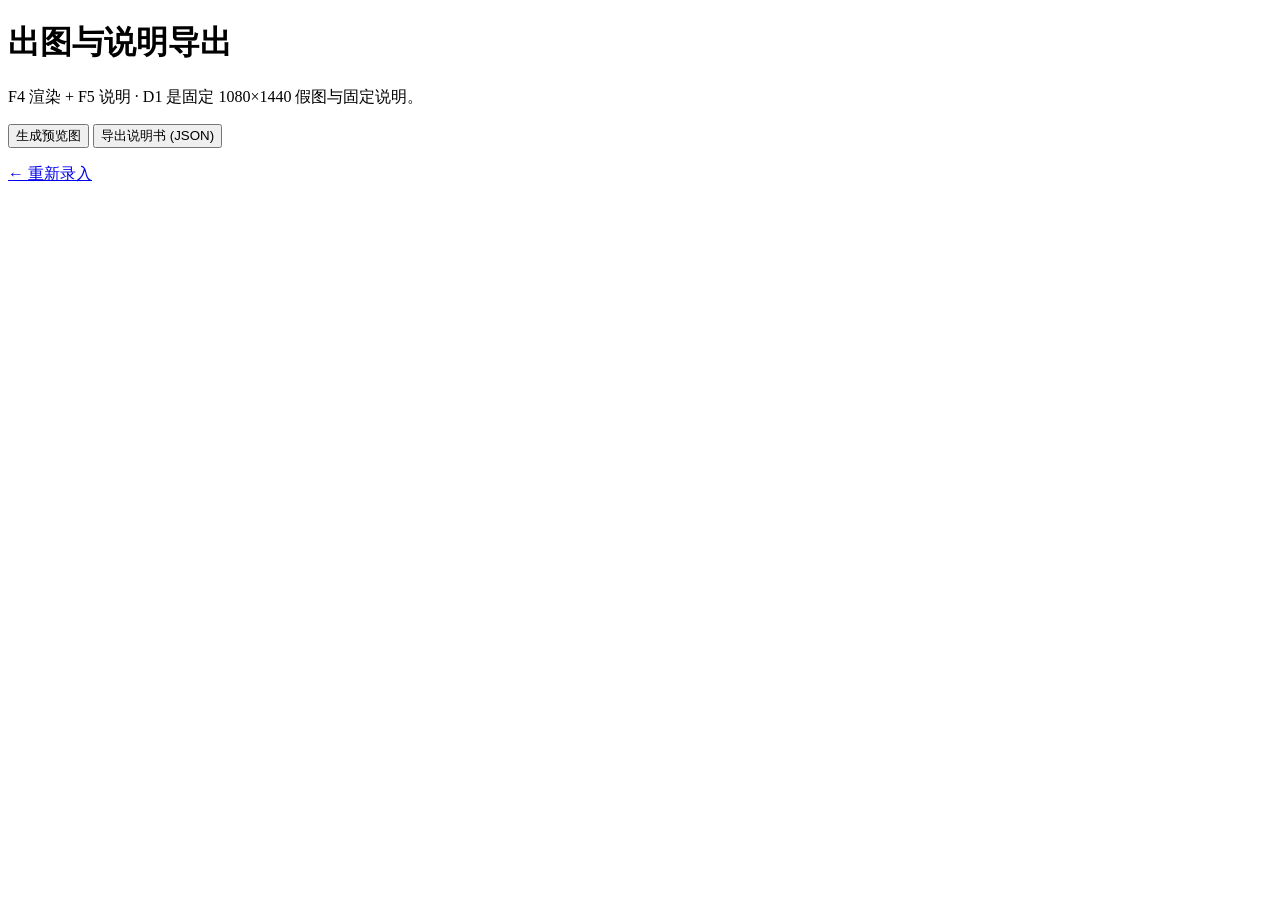
==== web/preview.html @ 59e0d021 "D0+D1: 端到端假件骨架 按纵向切片策略落地灵犀需求翻译器的骨架： - 数据契约 models.py：Sourced / VisualSpec / Brief / Requirement - 四个" ====
<!doctype html>
<html lang="zh">
<head>
  <meta charset="utf-8">
  <meta name="viewport" content="width=device-width, initial-scale=1">
  <title>灵犀 · 出图与导出</title>
  <link rel="stylesheet" href="/static/style.css">
</head>
<body>
  <h1>出图与说明导出</h1>
  <p class="muted">F4 渲染 + F5 说明 · D1 是固定 1080×1440 假图与固定说明。</p>

  <button id="render">生成预览图</button>
  <div id="img-wrap" class="card" style="display:none">
    <img class="render" id="img" alt="渲染预览">
  </div>

  <button id="export" class="secondary">导出说明书 (JSON)</button>
  <div id="brief-wrap" class="card" style="display:none">
    <pre id="brief"></pre>
  </div>

  <p><a href="/">← 重新录入</a></p>

  <script>
    const rid = location.pathname.split("/")[2];
    document.getElementById("render").onclick = async () => {
      const r = await fetch(`/api/requirements/${rid}/render`, { method: "POST" });
      const j = await r.json();
      const img = document.getElementById("img");
      img.src = j.png + "?t=" + Date.now();
      document.getElementById("img-wrap").style.display = "block";
    };
    document.getElementById("export").onclick = async () => {
      const r = await fetch(`/api/requirements/${rid}/brief`);
      const j = await r.json();
      document.getElementById("brief").textContent = JSON.stringify(j, null, 2);
      document.getElementById("brief-wrap").style.display = "block";
    };
  </script>
</body>
</html>
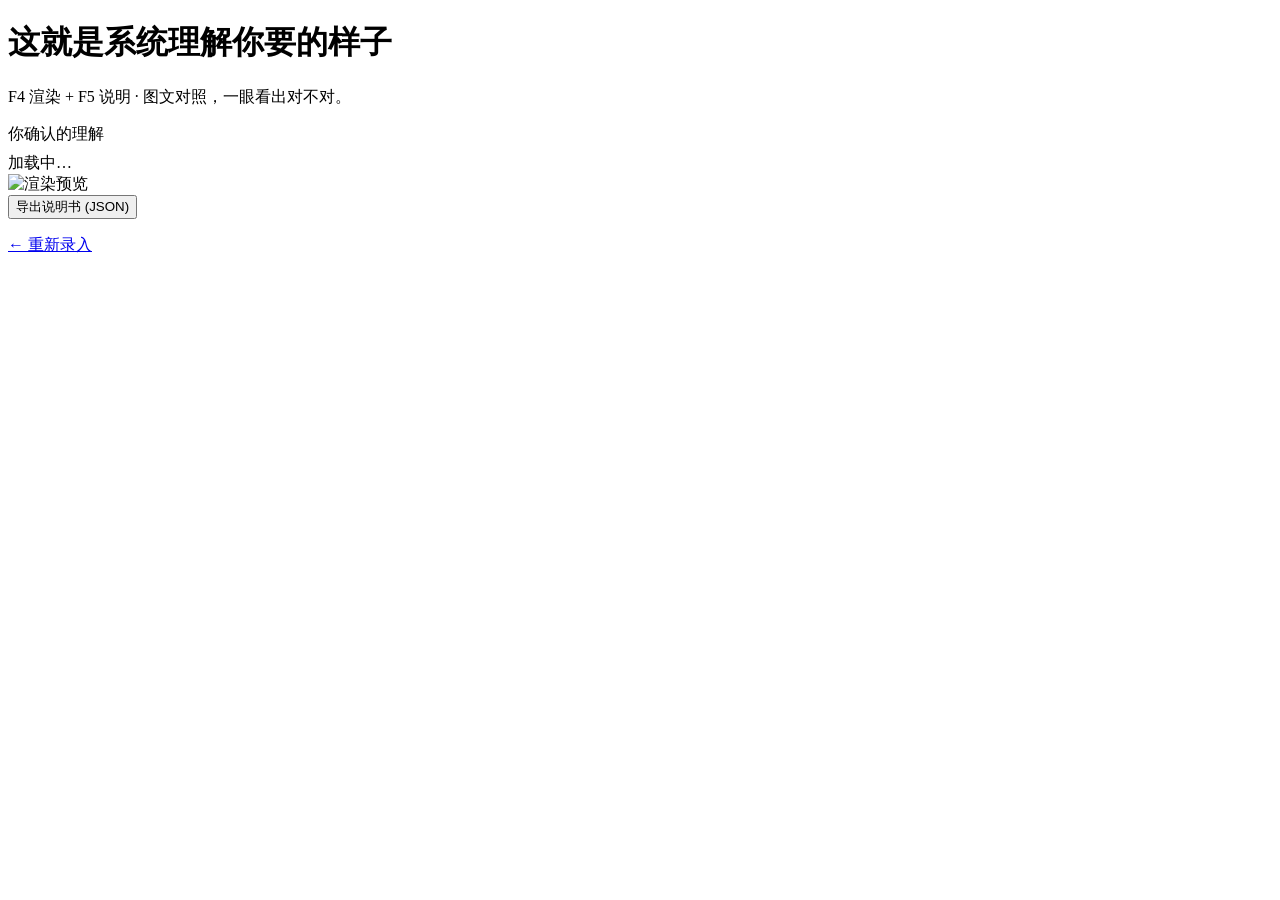
==== commit cf79ab60: "联调打磨：F2→F4→F5 串起来，降低理解成本 - 缓存 spec：复述页/出图/导出复用同一份理解，避免重复调 LLM - 纠偏回流：需求方确认/改写的复述 → 说明书 summary 用那版 -" ====
--- a/web/preview.html
+++ b/web/preview.html
@@ -7,11 +7,15 @@
   <link rel="stylesheet" href="/static/style.css">
 </head>
 <body>
-  <h1>出图与说明导出</h1>
-  <p class="muted">F4 渲染 + F5 说明 · D1 是固定 1080×1440 假图与固定说明。</p>
+  <h1>这就是系统理解你要的样子</h1>
+  <p class="muted">F4 渲染 + F5 说明 · 图文对照，一眼看出对不对。</p>
 
-  <button id="render">生成预览图</button>
-  <div id="img-wrap" class="card" style="display:none">
+  <div class="card">
+    <div class="muted">你确认的理解</div>
+    <div class="restate" id="restate" style="margin-top:8px">加载中…</div>
+  </div>
+
+  <div class="card" id="img-wrap">
     <img class="render" id="img" alt="渲染预览">
   </div>
 
@@ -24,19 +28,22 @@
 
   <script>
     const rid = location.pathname.split("/")[2];
-    document.getElementById("render").onclick = async () => {
-      const r = await fetch(`/api/requirements/${rid}/render`, { method: "POST" });
-      const j = await r.json();
-      const img = document.getElementById("img");
-      img.src = j.png + "?t=" + Date.now();
-      document.getElementById("img-wrap").style.display = "block";
-    };
+
+    // 图文同屏：进页面就显示确认的理解 + 自动出图，不用来回点。
+    async function init() {
+      const s = await (await fetch(`/api/requirements/${rid}/analyze`)).json();
+      document.getElementById("restate").textContent = s.restate;
+      const r = await (await fetch(`/api/requirements/${rid}/render`, { method: "POST" })).json();
+      document.getElementById("img").src = r.png + "?t=" + Date.now();
+    }
+
     document.getElementById("export").onclick = async () => {
-      const r = await fetch(`/api/requirements/${rid}/brief`);
-      const j = await r.json();
+      const j = await (await fetch(`/api/requirements/${rid}/brief`)).json();
       document.getElementById("brief").textContent = JSON.stringify(j, null, 2);
       document.getElementById("brief-wrap").style.display = "block";
     };
+
+    init();
   </script>
 </body>
 </html>
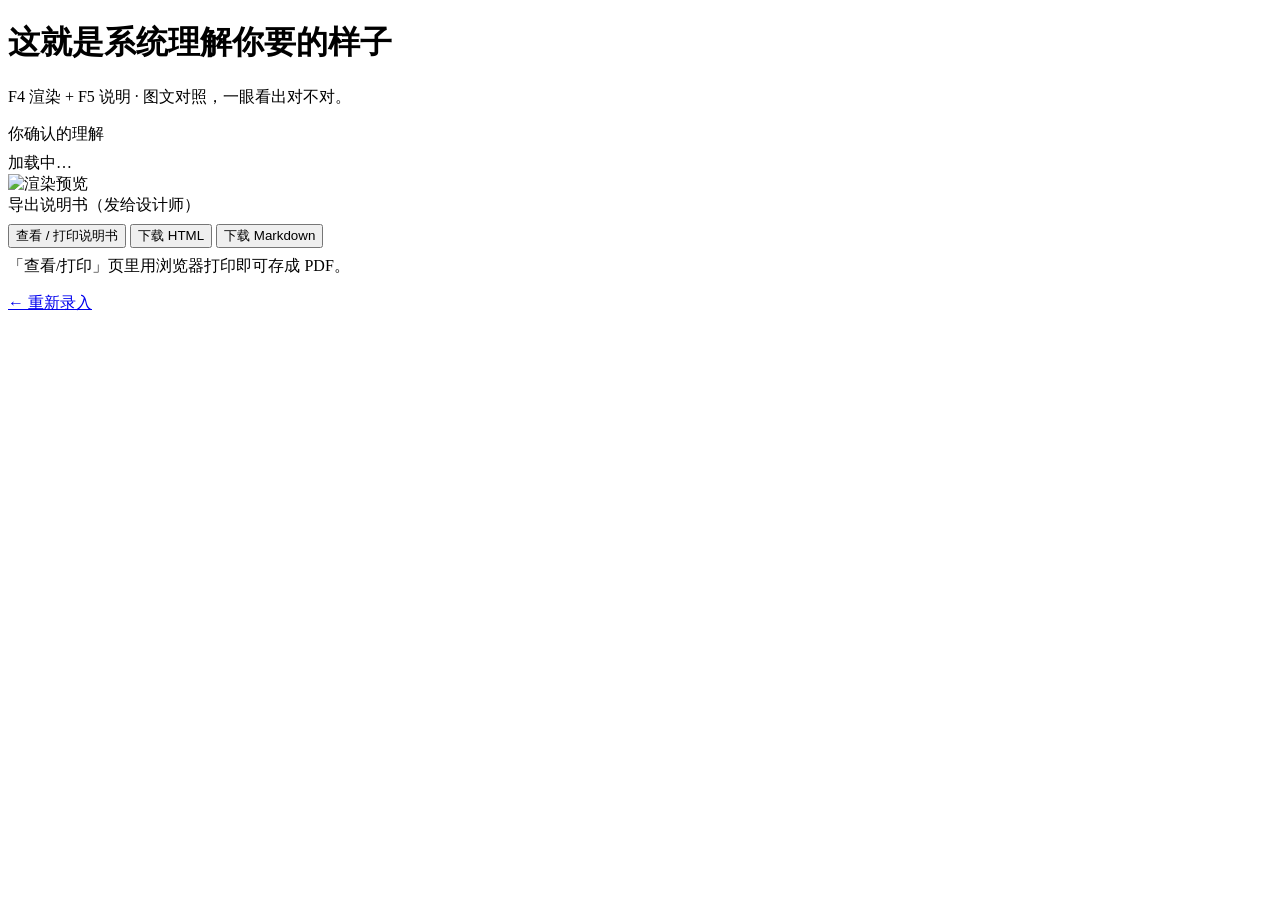
==== commit 21eebdcf: "D5: 说明导出换成设计师可用的一页说明书 - services/brief.py 新增 brief_html / brief_markdown：   - HTML 单页：内嵌预览图(base64)、" ====
--- a/web/preview.html
+++ b/web/preview.html
@@ -19,9 +19,12 @@
     <img class="render" id="img" alt="渲染预览">
   </div>
 
-  <button id="export" class="secondary">导出说明书 (JSON)</button>
-  <div id="brief-wrap" class="card" style="display:none">
-    <pre id="brief"></pre>
+  <div class="card">
+    <div class="muted" style="margin-bottom:8px">导出说明书（发给设计师）</div>
+    <a id="view-html" target="_blank"><button>查看 / 打印说明书</button></a>
+    <a id="dl-html"><button class="secondary">下载 HTML</button></a>
+    <a id="dl-md"><button class="secondary">下载 Markdown</button></a>
+    <div class="muted" style="margin-top:8px">「查看/打印」页里用浏览器打印即可存成 PDF。</div>
   </div>
 
   <p><a href="/">← 重新录入</a></p>
@@ -37,11 +40,9 @@
       document.getElementById("img").src = r.png + "?t=" + Date.now();
     }
 
-    document.getElementById("export").onclick = async () => {
-      const j = await (await fetch(`/api/requirements/${rid}/brief`)).json();
-      document.getElementById("brief").textContent = JSON.stringify(j, null, 2);
-      document.getElementById("brief-wrap").style.display = "block";
-    };
+    document.getElementById("view-html").href = `/requirements/${rid}/brief.html`;
+    document.getElementById("dl-html").href = `/requirements/${rid}/brief.html?download=1`;
+    document.getElementById("dl-md").href = `/requirements/${rid}/brief.md?download=1`;
 
     init();
   </script>
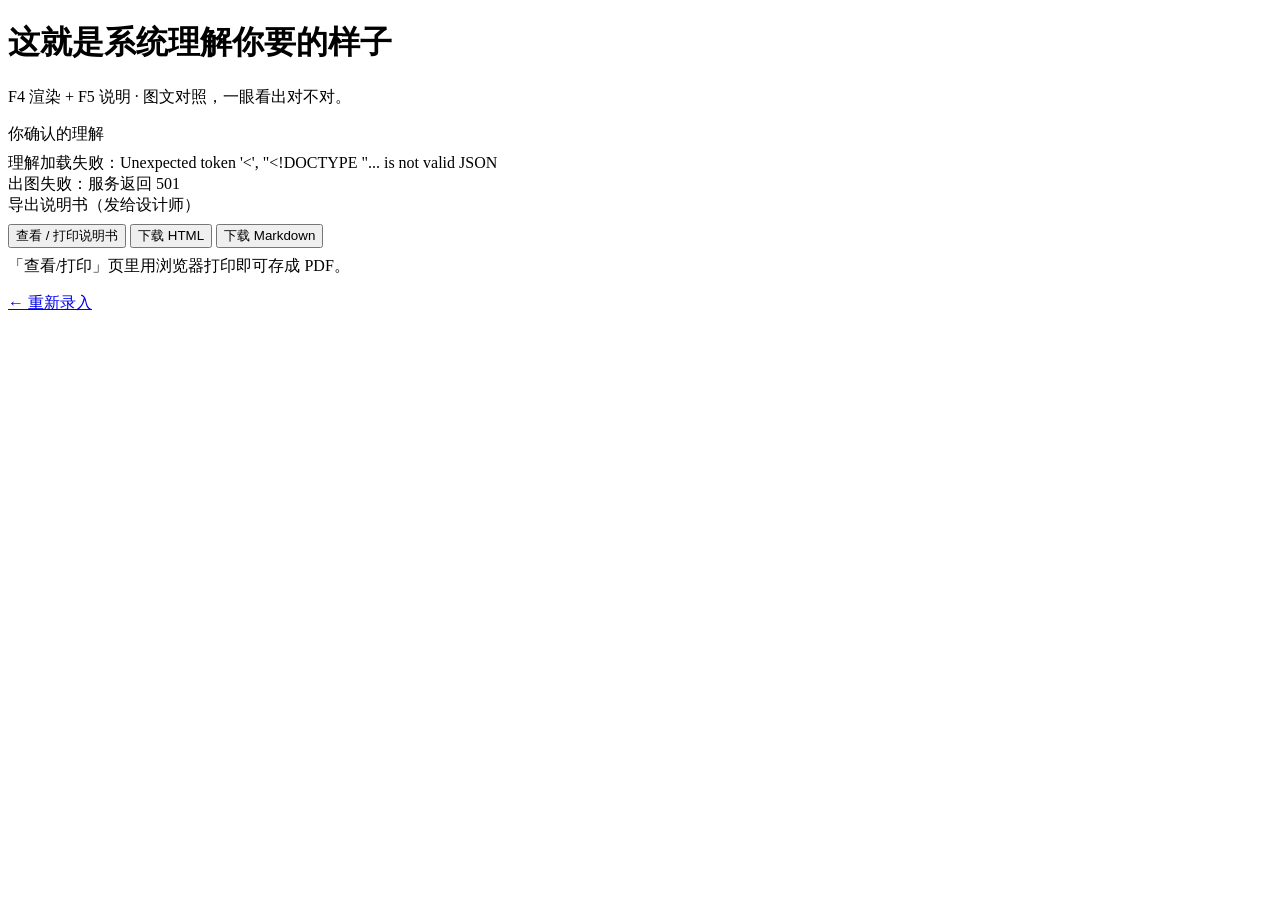
==== commit 599c6068: "打磨：F2 逐字段纠偏 + 加载/错误提示 - models.py 新增来源类型「用户修改」 - 确认接口接受逐字段编辑（色调/构图/排版/关键元素/规避），   改动并回缓存 spec、来源标「用户" ====
--- a/web/preview.html
+++ b/web/preview.html
@@ -16,7 +16,8 @@
   </div>
 
   <div class="card" id="img-wrap">
-    <img class="render" id="img" alt="渲染预览">
+    <div id="img-status" class="muted">正在出图…</div>
+    <img class="render" id="img" alt="渲染预览" style="display:none">
   </div>
 
   <div class="card">
@@ -34,10 +35,23 @@
 
     // 图文同屏：进页面就显示确认的理解 + 自动出图，不用来回点。
     async function init() {
-      const s = await (await fetch(`/api/requirements/${rid}/analyze`)).json();
-      document.getElementById("restate").textContent = s.restate;
-      const r = await (await fetch(`/api/requirements/${rid}/render`, { method: "POST" })).json();
-      document.getElementById("img").src = r.png + "?t=" + Date.now();
+      try {
+        const s = await (await fetch(`/api/requirements/${rid}/analyze`)).json();
+        document.getElementById("restate").textContent = s.restate;
+      } catch (e) {
+        document.getElementById("restate").textContent = "理解加载失败：" + e.message;
+      }
+      try {
+        const res = await fetch(`/api/requirements/${rid}/render`, { method: "POST" });
+        if (!res.ok) throw new Error(`服务返回 ${res.status}`);
+        const r = await res.json();
+        const img = document.getElementById("img");
+        img.onload = () => { document.getElementById("img-status").style.display = "none"; img.style.display = "block"; };
+        img.onerror = () => { document.getElementById("img-status").textContent = "预览图加载失败。"; };
+        img.src = r.png + "?t=" + Date.now();
+      } catch (e) {
+        document.getElementById("img-status").textContent = "出图失败：" + e.message;
+      }
     }
 
     document.getElementById("view-html").href = `/requirements/${rid}/brief.html`;
